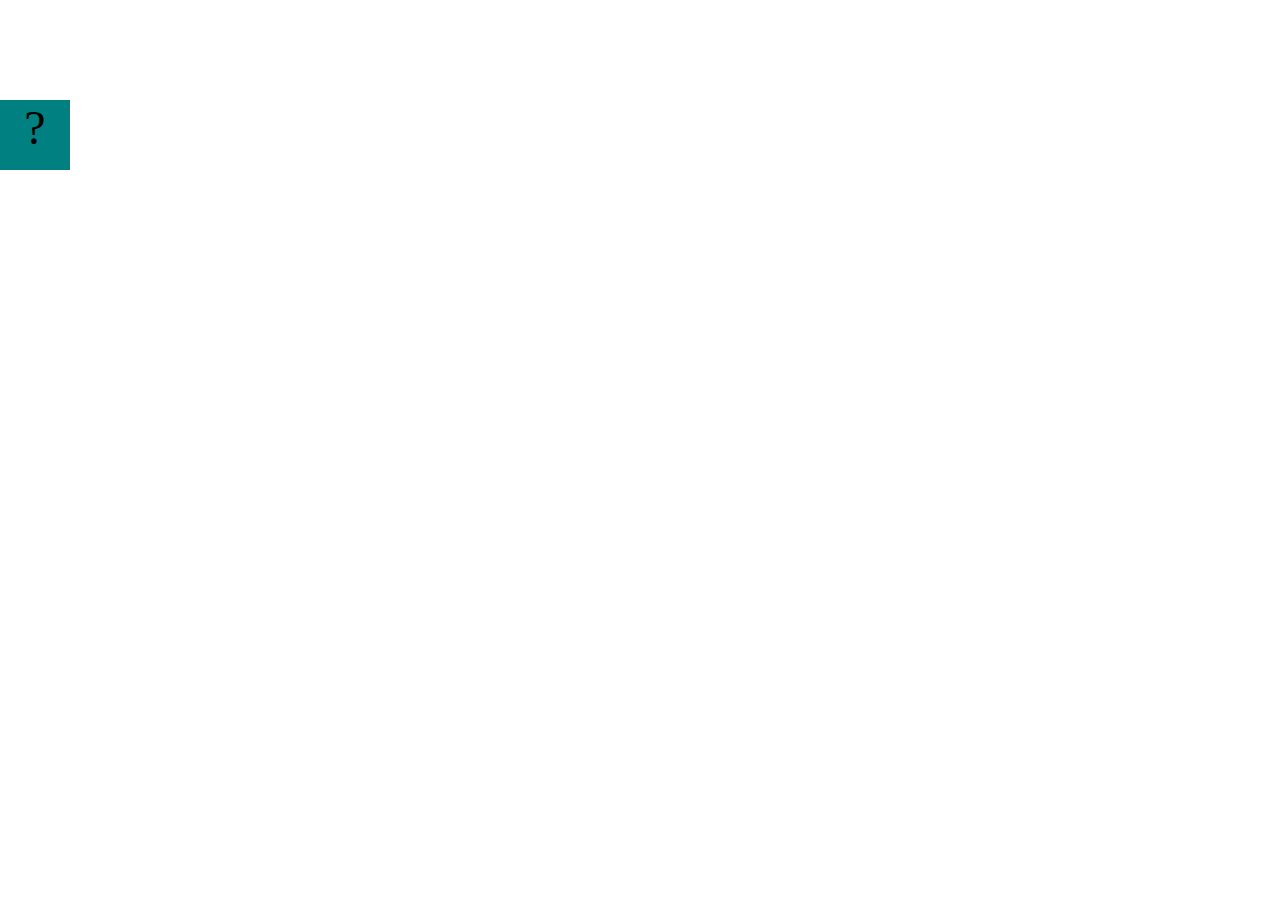
==== fsd-projects/bouncing-box/index.html @ ae8fb6d1 "Initial commit" ====
<!DOCTYPE html>
<html>

<head>
	<meta charset="utf-8">
	<title>Bouncing Box</title>
	<script src="jquery.min.js"></script>
	<style>
		.box {
			width: 70px;
			height: 70px;
			background-color: teal;
			font-size: 300%;
			text-align: center;
			user-select: none;
			display: block;
			position: absolute;
			top: 100px;
			/* Change me! */
			left: 0px;
		}

		.board {
			height: 100vh;
		}
	</style>
	<!-- 	<script src="//cdnjs.cloudflare.com/ajax/libs/jquery/2.1.1/jquery.min.js"></script> -->

</head>

<body class="board">
	<!-- HTML for the box -->
	<div class="box">?</div>

	<script>
		(function () {
			'use strict'
			/* global jQuery */

			//////////////////////////////////////////////////////////////////
			/////////////////// SETUP DO NOT DELETE //////////////////////////
			//////////////////////////////////////////////////////////////////

			var box = jQuery('.box');	// reference to the HTML .box element
			var board = jQuery('.board');	// reference to the HTML .board element
			var boardWidth = board.width();	// the maximum X-Coordinate of the screen

			// Every 50 milliseconds, call the update Function (see below)
			setInterval(update, 50);

			// Every time the box is clicked, call the handleBoxClick Function (see below)
			box.on('click', handleBoxClick);

			// moves the Box to a new position on the screen along the X-Axis
			function moveBoxTo(newPositionX) {
				box.css("left", newPositionX);
			}

			// changes the text displayed on the Box
			function changeBoxText(newText) {
				box.text(newText);
			}

			//////////////////////////////////////////////////////////////////
			/////////////////// YOUR CODE BELOW HERE /////////////////////////
			//////////////////////////////////////////////////////////////////

			// TODO 2 - Variable declarations 



			/* 
			This Function will be called 20 times/second. Each time it is called,
			it should move the Box to a new location. If the box drifts off the screen
			turn it around! 
			*/
			function update() {


			};

			/* 
			This Function will be called each time the box is clicked. Each time it is called,
			it should increase the points total, increase the speed, and move the box to
			the left side of the screen.
			*/
			function handleBoxClick() {


			};





		})();
	</script>
</body>

</html>
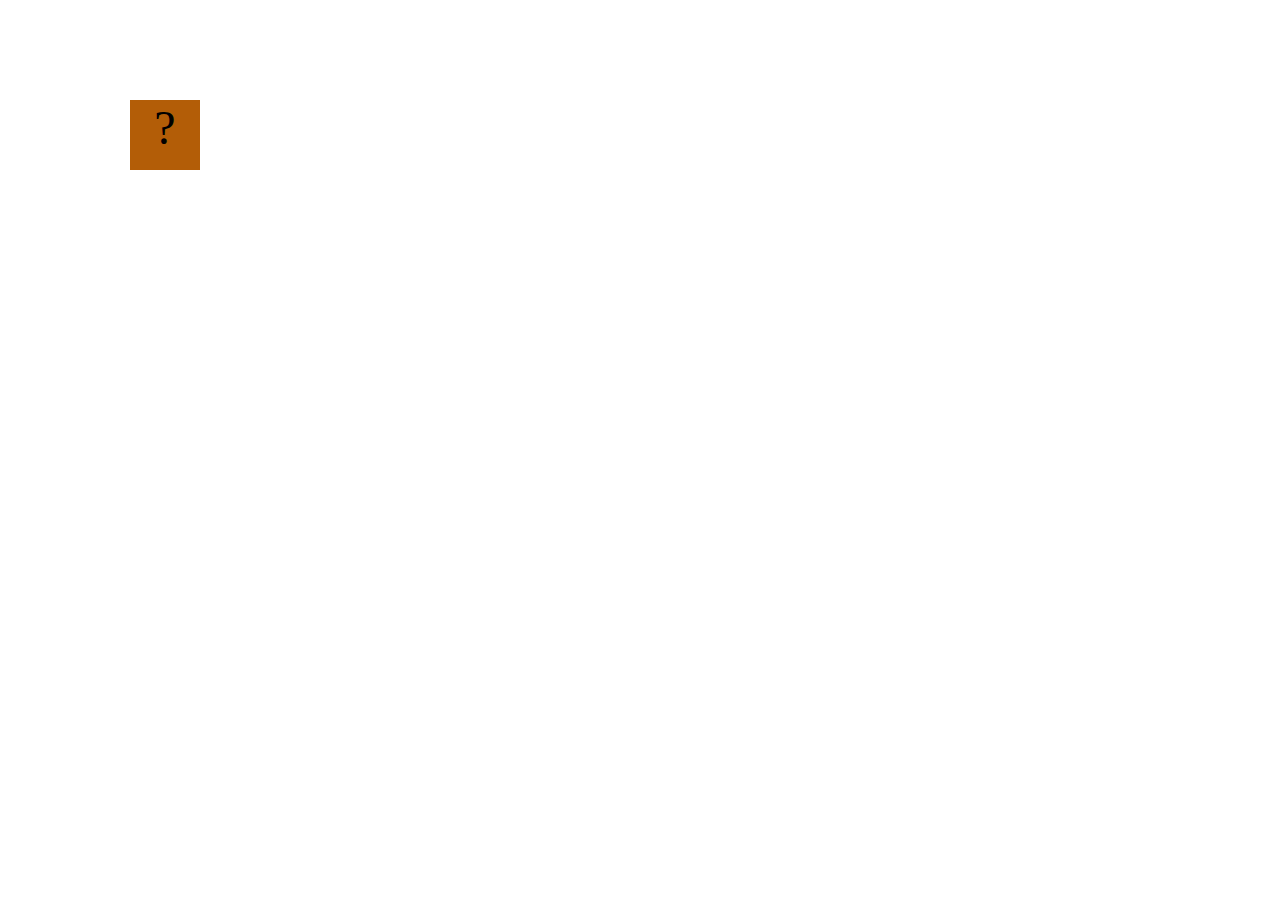
==== commit 94d85366: "saving project" ====
--- a/fsd-projects/bouncing-box/index.html
+++ b/fsd-projects/bouncing-box/index.html
@@ -9,7 +9,7 @@
 		.box {
 			width: 70px;
 			height: 70px;
-			background-color: teal;
+			background-color: rgb(179, 93, 7);
 			font-size: 300%;
 			text-align: center;
 			user-select: none;
@@ -17,7 +17,7 @@
 			position: absolute;
 			top: 100px;
 			/* Change me! */
-			left: 0px;
+			left: 300px;
 		}
 
 		.board {
@@ -66,16 +66,17 @@
 			//////////////////////////////////////////////////////////////////
 
 			// TODO 2 - Variable declarations 
-
-
-
+			var positionX = 0;
+			var points = 0;
+			var speed = 10;
 			/* 
 			This Function will be called 20 times/second. Each time it is called,
 			it should move the Box to a new location. If the box drifts off the screen
 			turn it around! 
 			*/
 			function update() {
-
+				positionX = positionX + speed;
+				moveBoxTo(positionX);
 
 			};
 
@@ -85,7 +86,10 @@
 			the left side of the screen.
 			*/
 			function handleBoxClick() {
-
+				positionX = 0;
+				points++;
+				changeBoxText(points);
+				speed += 3;
 
 			};
 
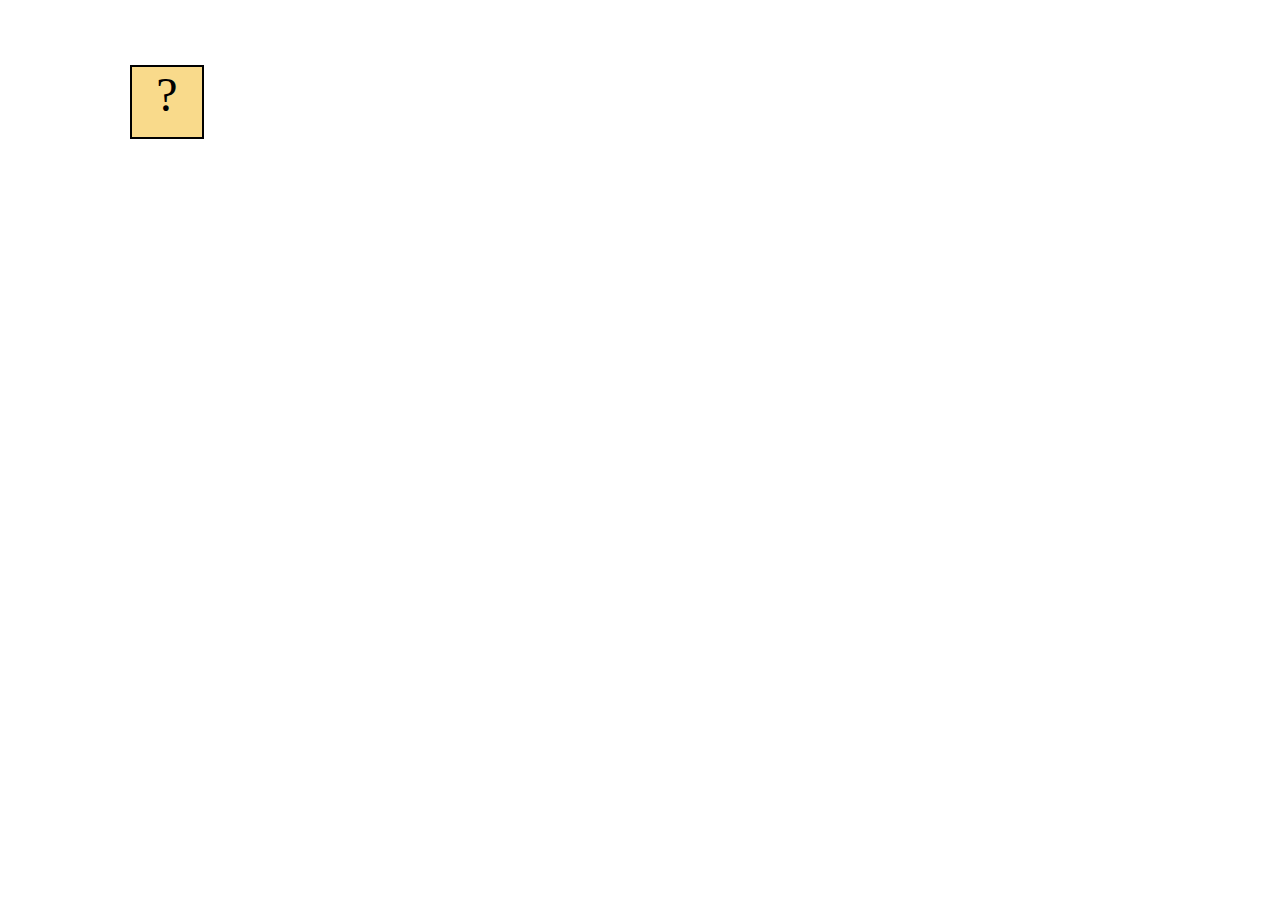
==== commit 5e768c3f: "saving project" ====
--- a/fsd-projects/bouncing-box/index.html
+++ b/fsd-projects/bouncing-box/index.html
@@ -9,7 +9,7 @@
 		.box {
 			width: 70px;
 			height: 70px;
-			background-color: rgb(179, 93, 7);
+			background-color: rgb(249, 218, 139);
 			font-size: 300%;
 			text-align: center;
 			user-select: none;
@@ -18,10 +18,15 @@
 			top: 100px;
 			/* Change me! */
 			left: 300px;
+			border-color: black;
+			border-style: solid;
+			border-width: 2px;
 		}
 
 		.board {
 			height: 100vh;
+			background-image: url("https://www.pixelstalk.net/wp-content/uploads/image11/A-colorful-galaxy-with-bright-multi-hued-stars-and-cosmic-dust-showcasing-the-beauty-of-the-universe-in-vivid-detail.jpg");
+			background-size: cover;
 		}
 	</style>
 	<!-- 	<script src="//cdnjs.cloudflare.com/ajax/libs/jquery/2.1.1/jquery.min.js"></script> -->
@@ -52,8 +57,9 @@
 			box.on('click', handleBoxClick);
 
 			// moves the Box to a new position on the screen along the X-Axis
-			function moveBoxTo(newPositionX) {
+			function moveBoxTo(newPositionX, newPositionY) {
 				box.css("left", newPositionX);
+				box.css("top", newPositionY);
 			}
 
 			// changes the text displayed on the Box
@@ -68,16 +74,38 @@
 			// TODO 2 - Variable declarations 
 			var positionX = 0;
 			var points = 0;
-			var speed = 10;
+			var speedX = 10;
+			var positionY = 0;
+			var points = 0;
+			var speedY = 5;
+			var boardHeight = jQuery(window).height();
+
 			/* 
 			This Function will be called 20 times/second. Each time it is called,
 			it should move the Box to a new location. If the box drifts off the screen
 			turn it around! 
 			*/
-			function update() {
-				positionX = positionX + speed;
-				moveBoxTo(positionX);
+			function update() {	
+				// check the position of the box
+				// if the box has reached the right edge, reverse the speed
+				if (positionX > boardWidth) {
+					speedX *= -1;	
+				}
+				if (positionX < 0) {
+						speedX *= -1;
+					}
+				if (positionY > boardHeight) {
+					speedY *= -1;
+				}
+				if (positionY < 0) {
+					speedY *=-1
+				}
 
+				// change the X position of the box	
+				positionX = positionX + speedX;
+				positionY = positionY + speedY;
+				// move the box
+				moveBoxTo(positionX, positionY);
 			};
 
 			/* 
@@ -86,10 +114,18 @@
 			the left side of the screen.
 			*/
 			function handleBoxClick() {
-				positionX = 0;
+				positionX = Math.random() * boardWidth;
+				positionY = Math.random() * boardHeight;
 				points++;
 				changeBoxText(points);
-				speed += 3;
+				speedX = 3 * points + 10;	
+				speedY = 2 * points + 10;
+				var red = Math.ceil(Math.random() * 255);
+				var green = Math.ceil(Math.random() * 255);
+				var blue = Math.ceil(Math.random() * 255);
+				var colorStr = "rgb("+red+", "+green+", "+blue+")";
+				box.css("background-color", colorStr);
+				console.log(colorStr);
 
 			};
 
